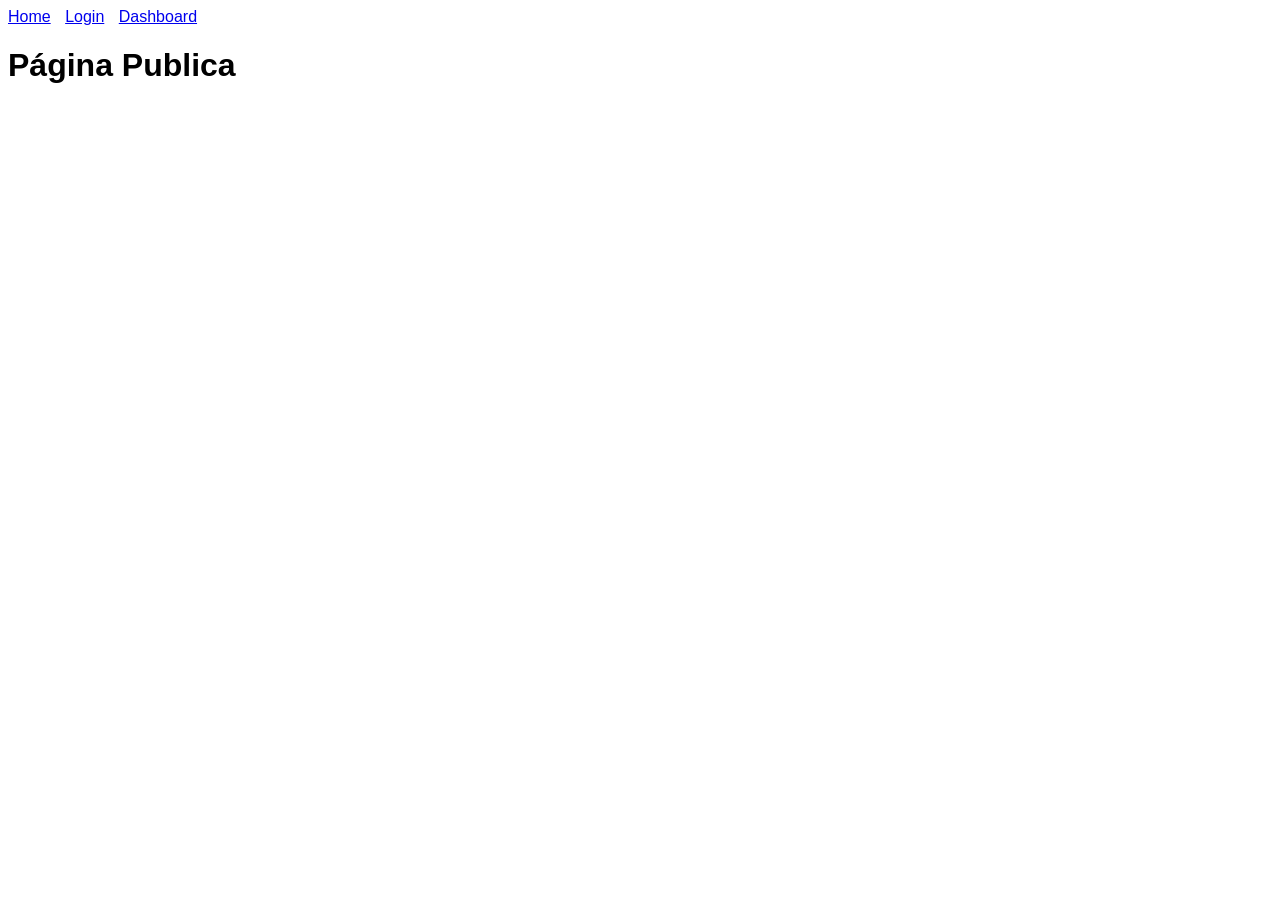
==== rotas/index.html @ 1b910fba "aprendendo rotas com html,css js" ====
<!DOCTYPE html>
<html lang="en">
<head>
    <meta charset="UTF-8">
    <meta name="viewport" content="width=device-width, initial-scale=1.0">
    <title>Rotas</title>
    <link rel="stylesheet" href="style.css">
</head>
<body>
    <nav>
        <a href="#/"">Home</a>
        <a href="#/login">Login</a>
        <a href="#/dashboard">Dashboard</a>
    </nav>
    
    <div id="app"></div>

    <script type="module" src="script.js"></script>
</body>
</html>
---- rotas/style.css ----
body {
  font-family: Arial;
}

nav a {
  margin-right: 10px;
}
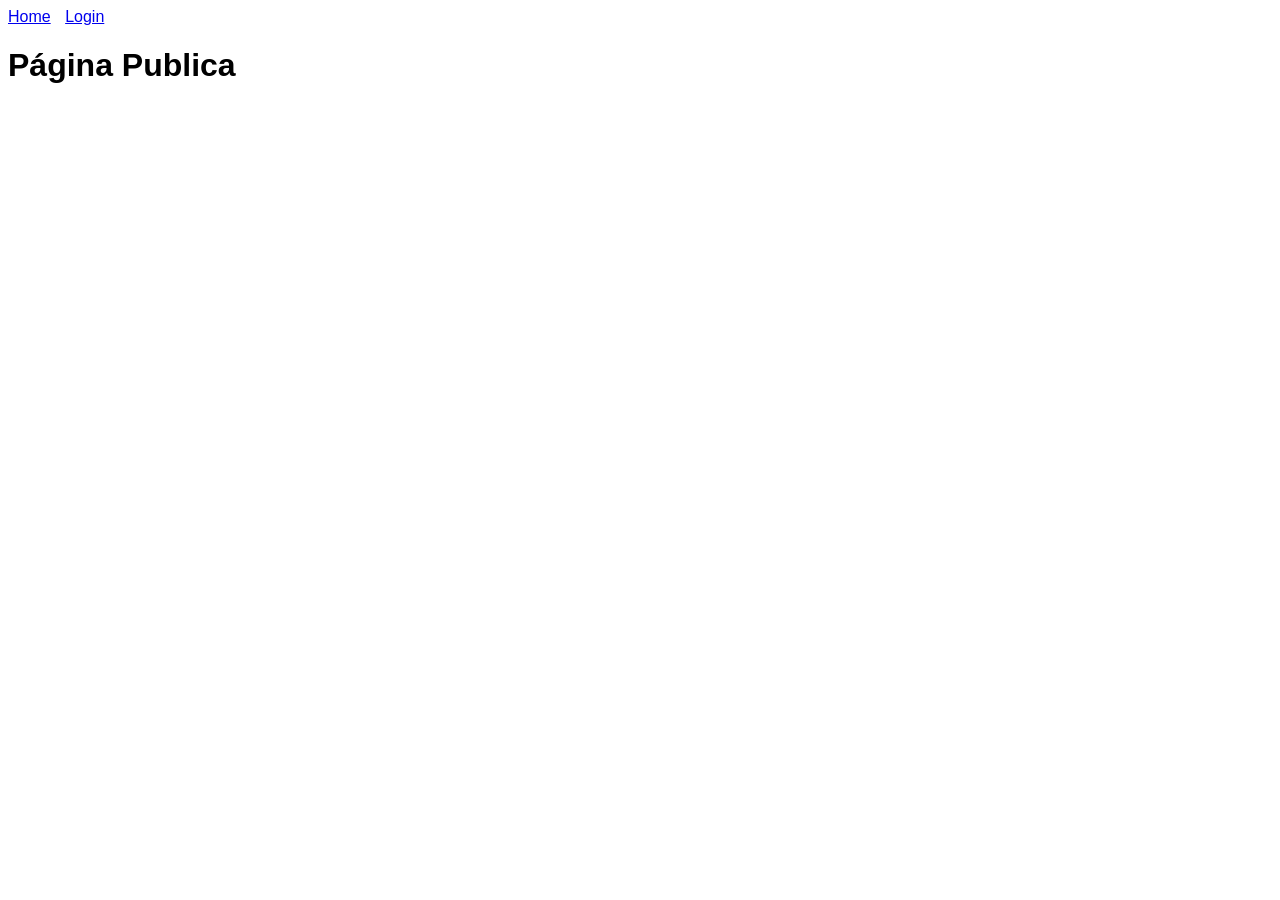
==== commit 759fcfb9: "escondeu o dashboard" ====
--- a/rotas/index.html
+++ b/rotas/index.html
@@ -8,12 +8,14 @@
 </head>
 <body>
     <nav>
-        <a href="#/"">Home</a>
+        <a href="#/">Home</a>
         <a href="#/login">Login</a>
-        <a href="#/dashboard">Dashboard</a>
+        <span id="privateArea"></span>
+       
     </nav>
     
-    <div id="app"></div>
+   
+        <div id="app"></div>
 
     <script type="module" src="script.js"></script>
 </body>
--- a/rotas/style.css
+++ b/rotas/style.css
@@ -4,4 +4,4 @@
 
 nav a {
   margin-right: 10px;
-}+}
